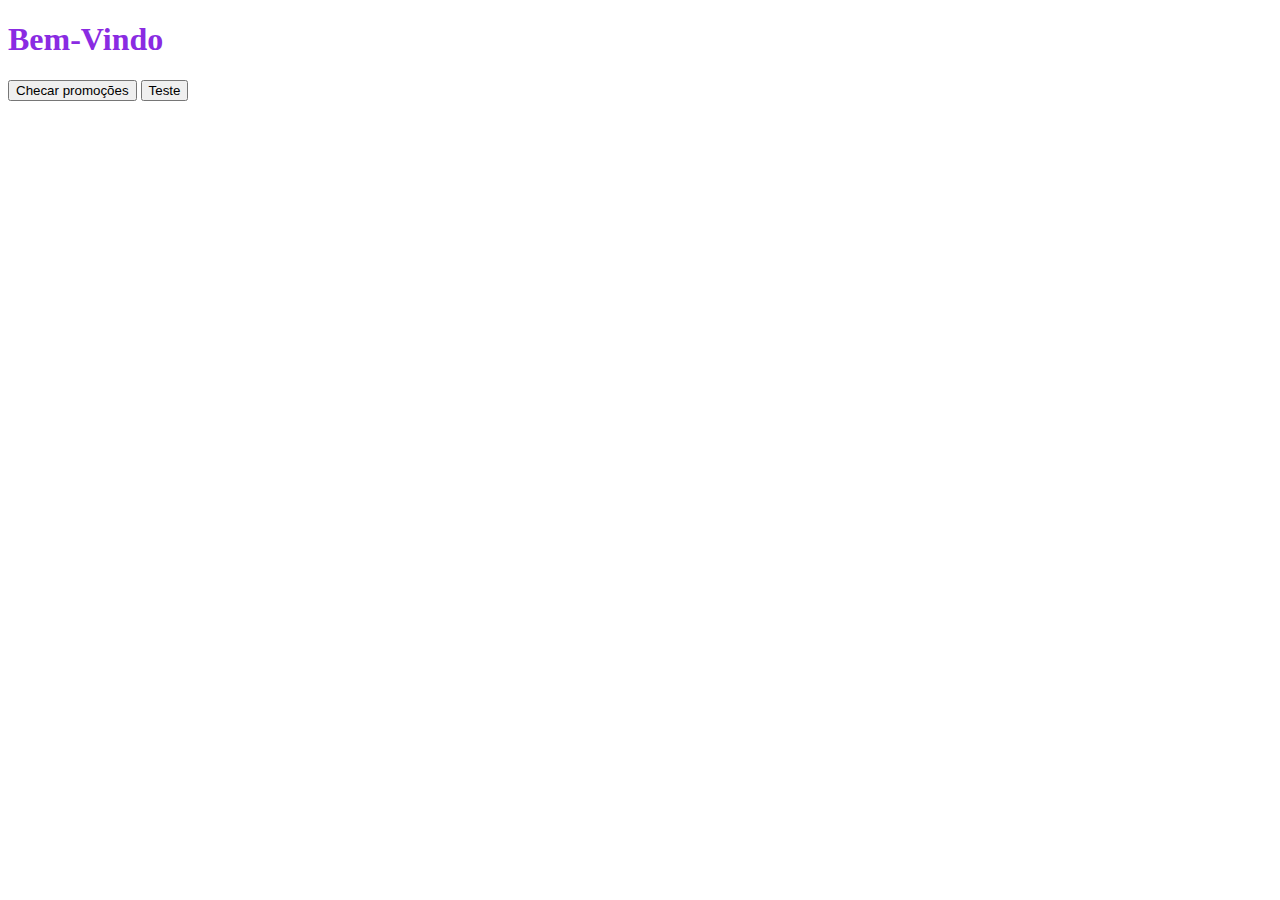
==== Teste/index.html @ 29fcef5b "Aula 1" ====
<!DOCTYPE html>
<html lang="pt-Br">
<head>
    <meta charset="UTF-8">
    <meta name="viewport" content="width=device-width, initial-scale=1.0">
    <title>Atividades com Javascript</title>
    <link rel="stylesheet" href="style.css">
    <script src="script.js"></script>
</head>
<body>
    <h1>Bem-Vindo</h1>
    <button onclick="alertar()">Checar promoções</button>
    <button>Teste</button>
</html>
---- Teste/style.css ----
h1 {
    color:blueviolet
}
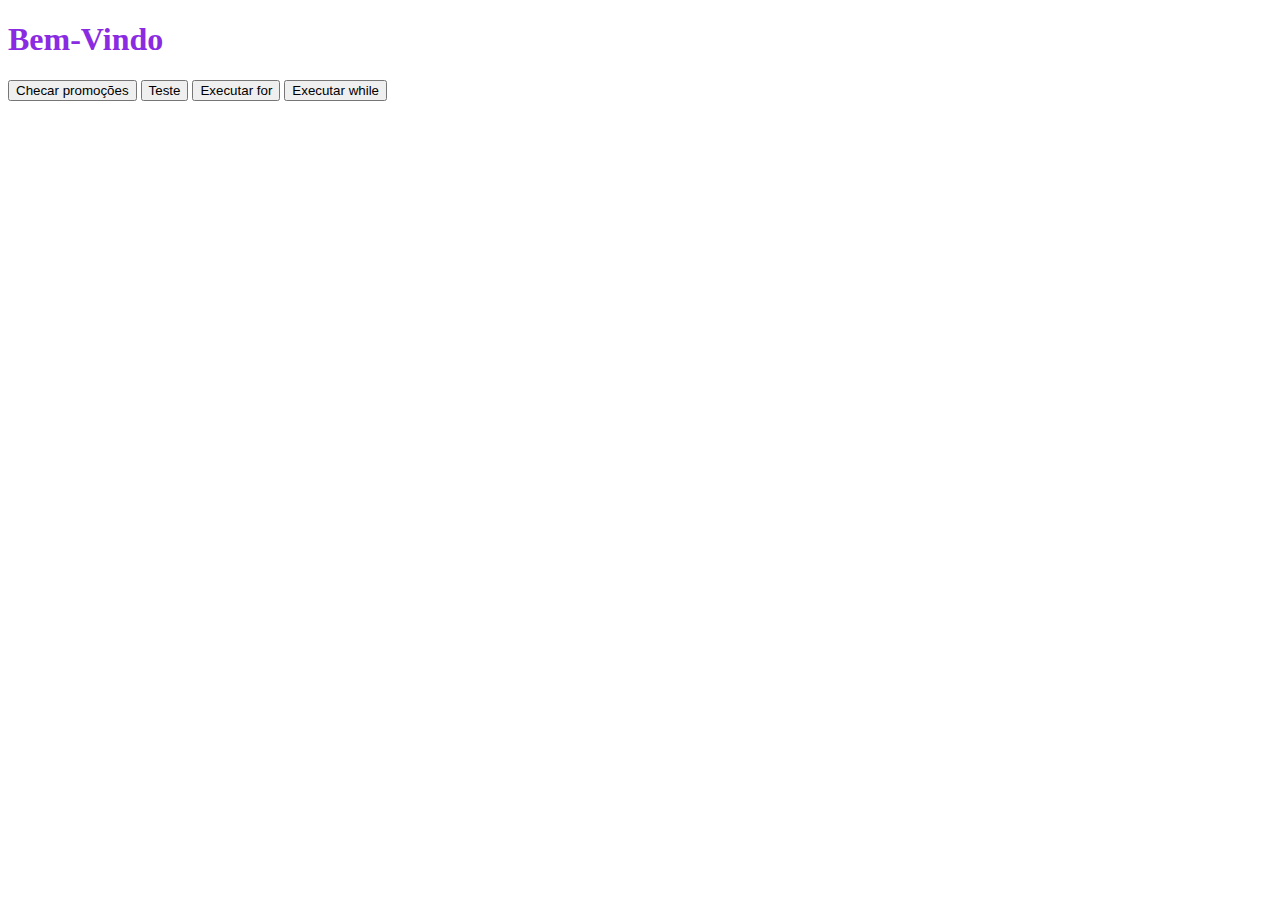
==== commit 0930d3b9: "Aula 6" ====
--- a/Teste/index.html
+++ b/Teste/index.html
@@ -10,5 +10,11 @@
 <body>
     <h1>Bem-Vindo</h1>
     <button onclick="alertar()">Checar promoções</button>
-    <button>Teste</button>
+    <button onclick="teste()">Teste</button>
+<!-- 
+    Comentário HTML
+-->
+    <button onclick="testeFor() ">Executar for</button>
+    <button onclick="testeWhile()">Executar while</button>
+</body>
 </html>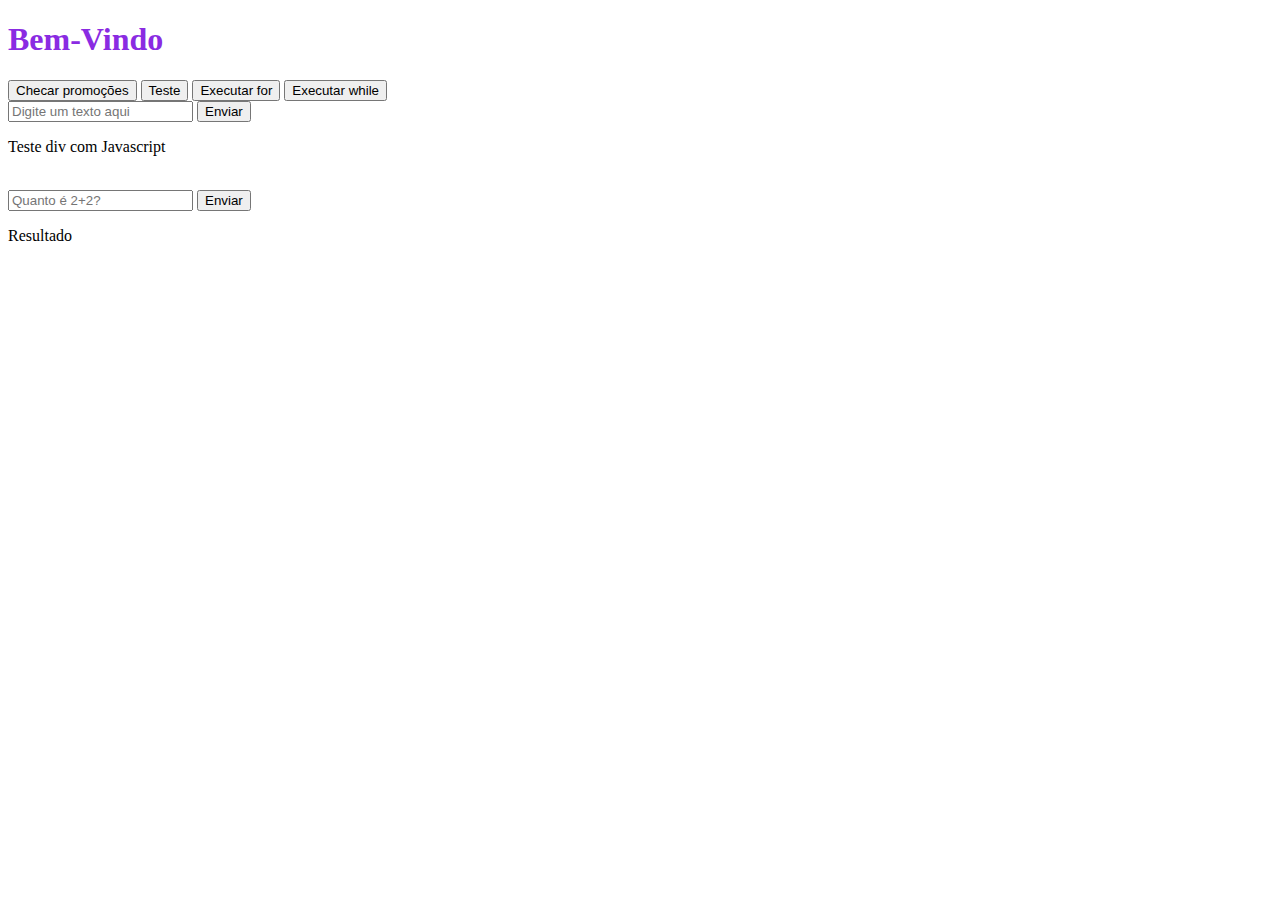
==== commit 92b20590: "Aula 8" ====
--- a/Teste/index.html
+++ b/Teste/index.html
@@ -1,5 +1,6 @@
 <!DOCTYPE html>
 <html lang="pt-Br">
+
 <head>
     <meta charset="UTF-8">
     <meta name="viewport" content="width=device-width, initial-scale=1.0">
@@ -7,14 +8,30 @@
     <link rel="stylesheet" href="style.css">
     <script src="script.js"></script>
 </head>
+
 <body>
     <h1>Bem-Vindo</h1>
     <button onclick="alertar()">Checar promoções</button>
     <button onclick="teste()">Teste</button>
-<!-- 
+    <!-- 
     Comentário HTML
 -->
     <button onclick="testeFor() ">Executar for</button>
     <button onclick="testeWhile()">Executar while</button>
 </body>
+
+<body>
+    <br />
+    <input type="text" id="campoTexto" placeholder="Digite um texto aqui">
+    <button onclick="alterarTexto()">Enviar</button>
+    <div id="minhaDiv">
+        <p>Teste div com Javascript</p>
+    </div>
+    <br />
+    <input type="number" id="resultadoConta" placeholder="Quanto é 2+2?">
+    <button onclick="validarResultado()">Enviar</button>
+    <div id="resultado">
+        <p>Resultado</p>
+    </div>
+</body>
 </html>--- a/Teste/style.css
+++ b/Teste/style.css
@@ -1,3 +1,11 @@
 h1 {
     color:blueviolet
+}
+
+.sucesso {
+    color: green
+}
+
+.erro {
+    color: red;
 }